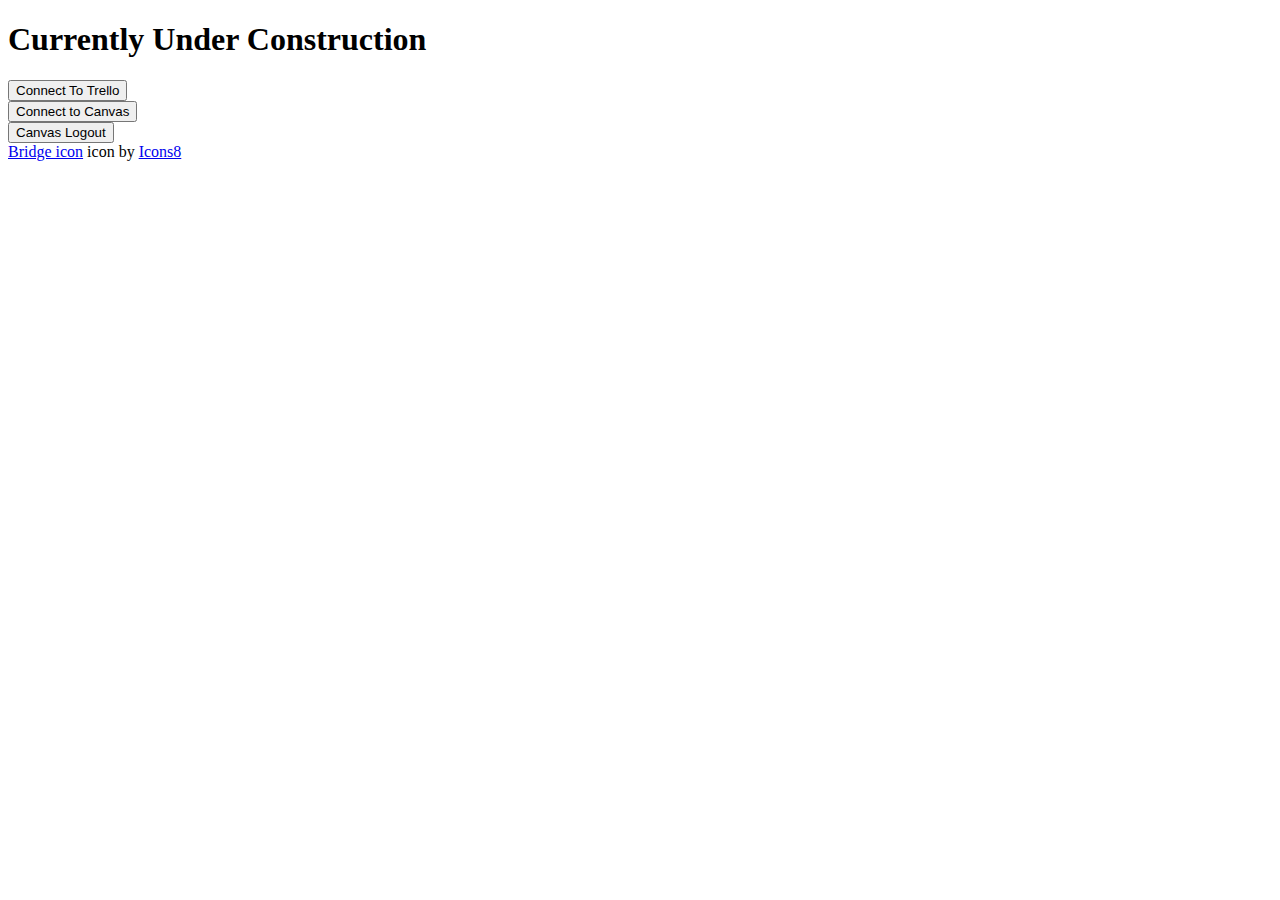
==== index.html @ b6d92290 "current workarounds: trying something better...." ====
<!DOCTYPE html>
<html lang="en">
<head>
    <meta charset="UTF-8">
    <meta name="viewport" content="width=device-width, initial-scale=1.0">
    <link rel="stylesheet" href="css/popup.css">
    <title>Class to Trello</title>
</head>
<body>
    
</body>
</html>
<body>
    <h1>Currently Under Construction</h1>
    <div id="trello_logged_out">
        <button id="connectTrello">Connect To Trello</button>
    </div>
    <div id="trello_logged_in">
        <button id="disconnectTrello">Trello Logout</button>
    </div>
    <div id="canvas_logged_out">
        <button id="connectCanvas">Connect to Canvas</button>
    </div>
    <div id="canvas_logged_in">
        <button id="disconnectCanvas">Canvas Logout</button>
    </div>
    <script src="/scripts/key.js"></script>
    <script src="/lib/jquery-3.5.1.min.js"></script>
    <script src="/lib/trello_client.js"></script>
    <script src="scripts/contentScript.js"></script>

</body>
<footer><a target="_blank" href="/icons/set/bridge">Bridge icon</a> icon by <a target="_blank"
        href="https://icons8.com">Icons8</a></footer>

</html>
---- css/popup.css ----
#trello_logged_in{
    display:none;
}
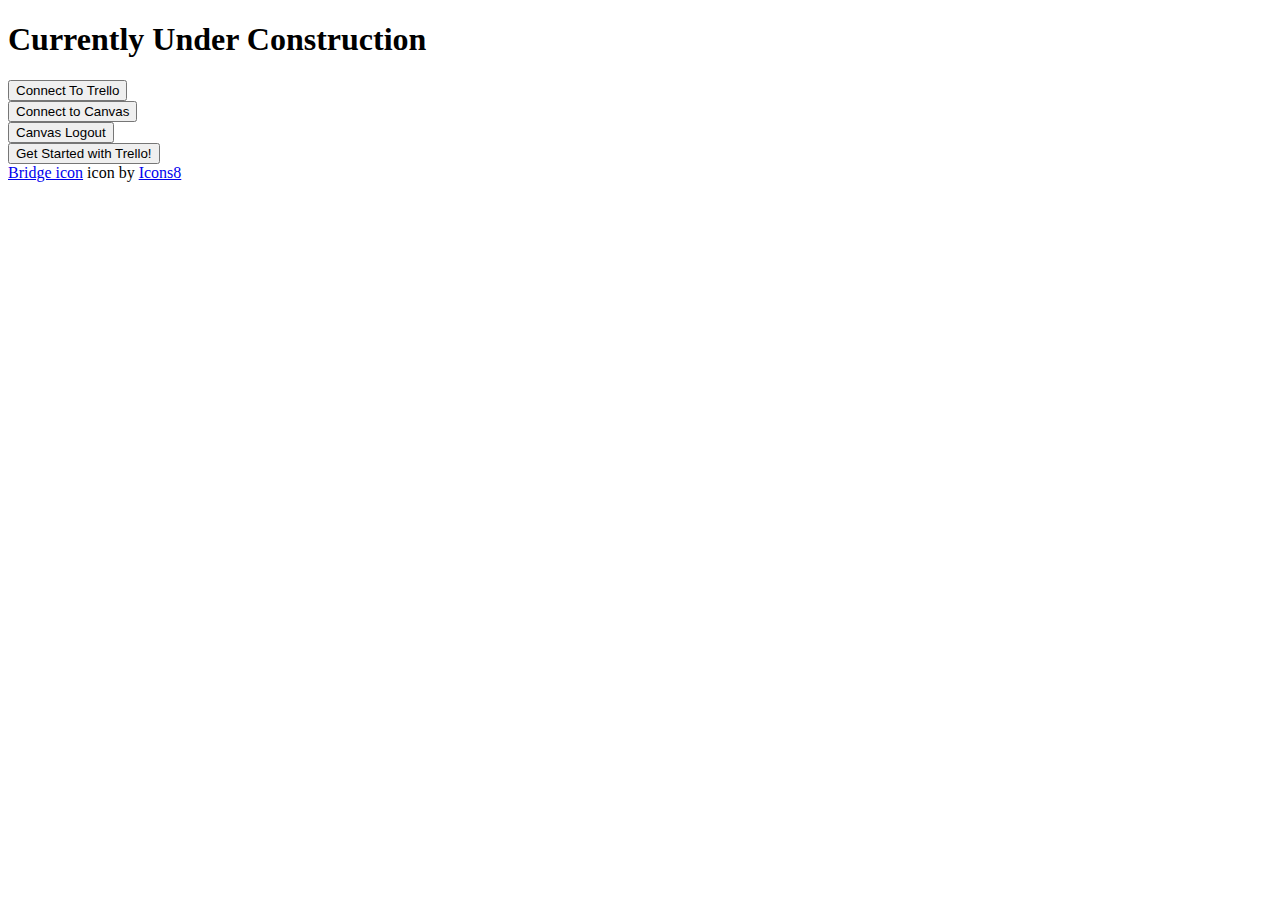
==== commit fb5f26b4: "starting the Trello Tutorial board" ====
--- a/index.html
+++ b/index.html
@@ -24,7 +24,10 @@
     <div id="canvas_logged_in">
         <button id="disconnectCanvas">Canvas Logout</button>
     </div>
-    <script src="/scripts/key.js"></script>
+    <div>
+        <button id ="trelloTutorial">Get Started with Trello!</button>
+    </div>
+    <script src="/scripts/env.js"></script>
     <script src="/lib/jquery-3.5.1.min.js"></script>
     <script src="/lib/trello_client.js"></script>
     <script src="scripts/contentScript.js"></script>
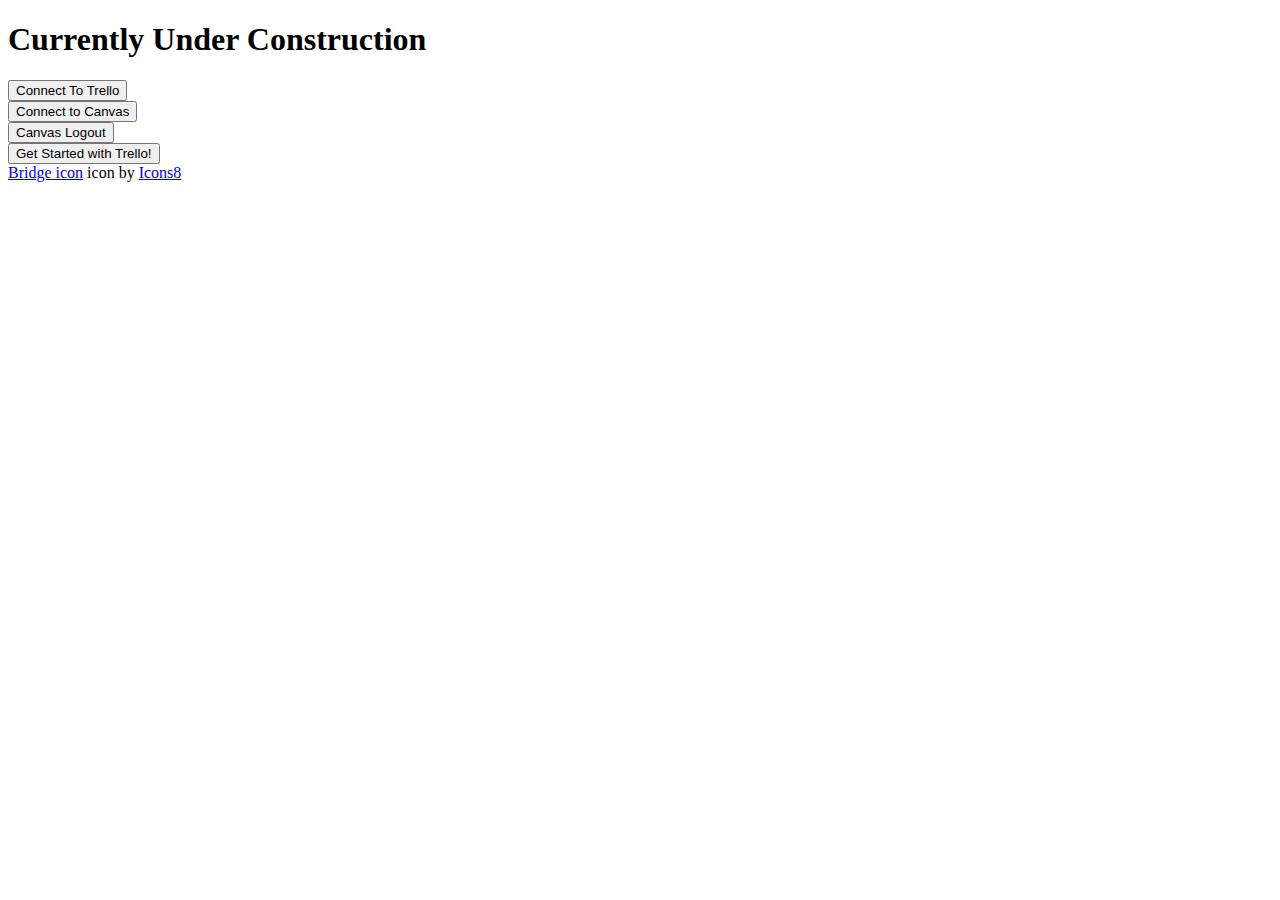
==== commit 0194587e: "Trello Tutorial Board is currently working" ====
--- a/index.html
+++ b/index.html
@@ -2,7 +2,7 @@
 <html lang="en">
 <head>
     <meta charset="UTF-8">
-    <meta name="viewport" content="width=device-width, initial-scale=1.0">
+    <meta name="viewport" content="width=device-width", initial-scale=1.0">
     <link rel="stylesheet" href="css/popup.css">
     <title>Class to Trello</title>
 </head>
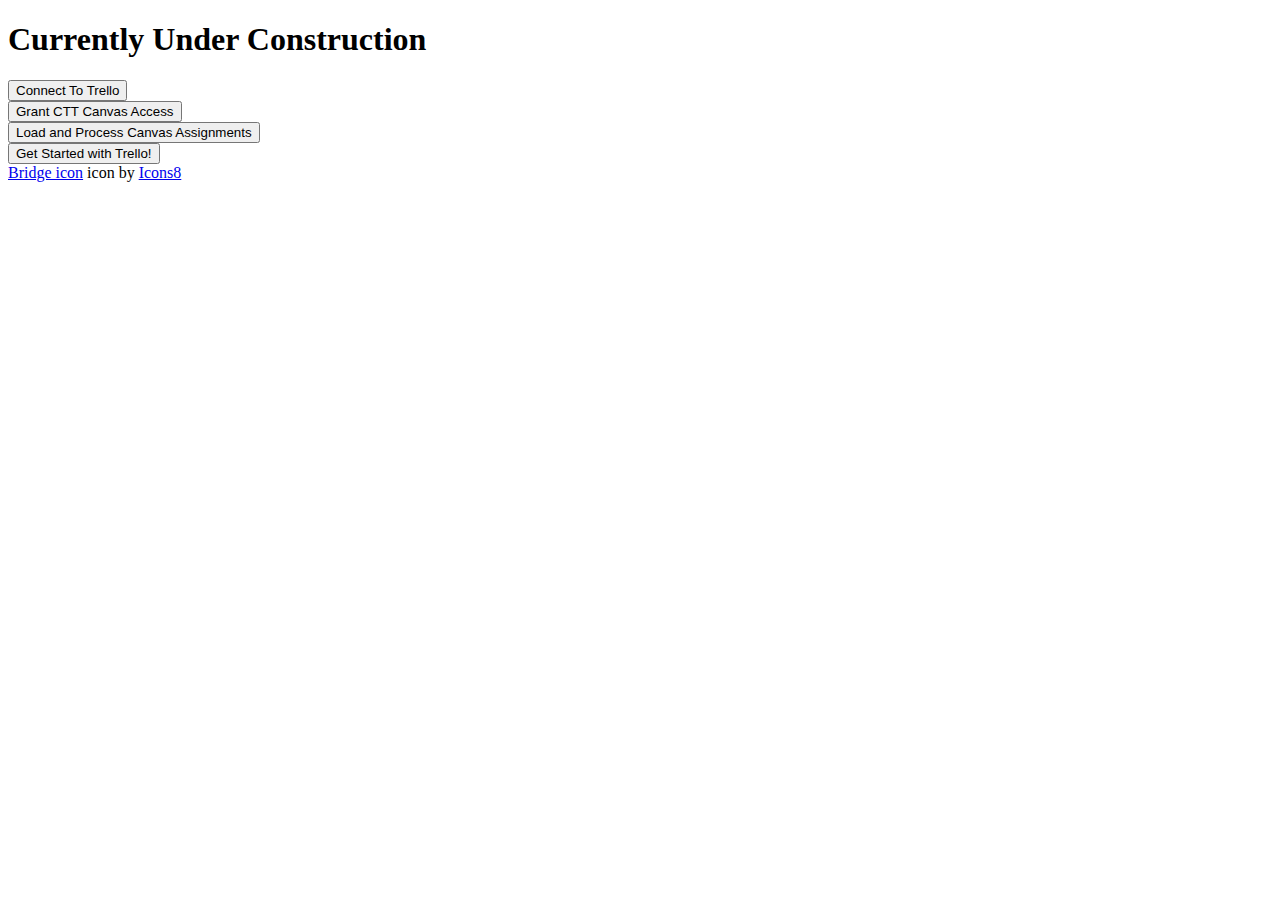
==== commit fd1469c4: "setup for Canvas OAuth Workaround" ====
--- a/index.html
+++ b/index.html
@@ -18,11 +18,11 @@
     <div id="trello_logged_in">
         <button id="disconnectTrello">Trello Logout</button>
     </div>
-    <div id="canvas_logged_out">
-        <button id="connectCanvas">Connect to Canvas</button>
+    <div>
+        <button id="canvas-access">Grant CTT Canvas Access</button>
     </div>
-    <div id="canvas_logged_in">
-        <button id="disconnectCanvas">Canvas Logout</button>
+    <div>
+        <button id="canvas-load">Load and Process Canvas Assignments</button>
     </div>
     <div>
         <button id ="trelloTutorial">Get Started with Trello!</button>
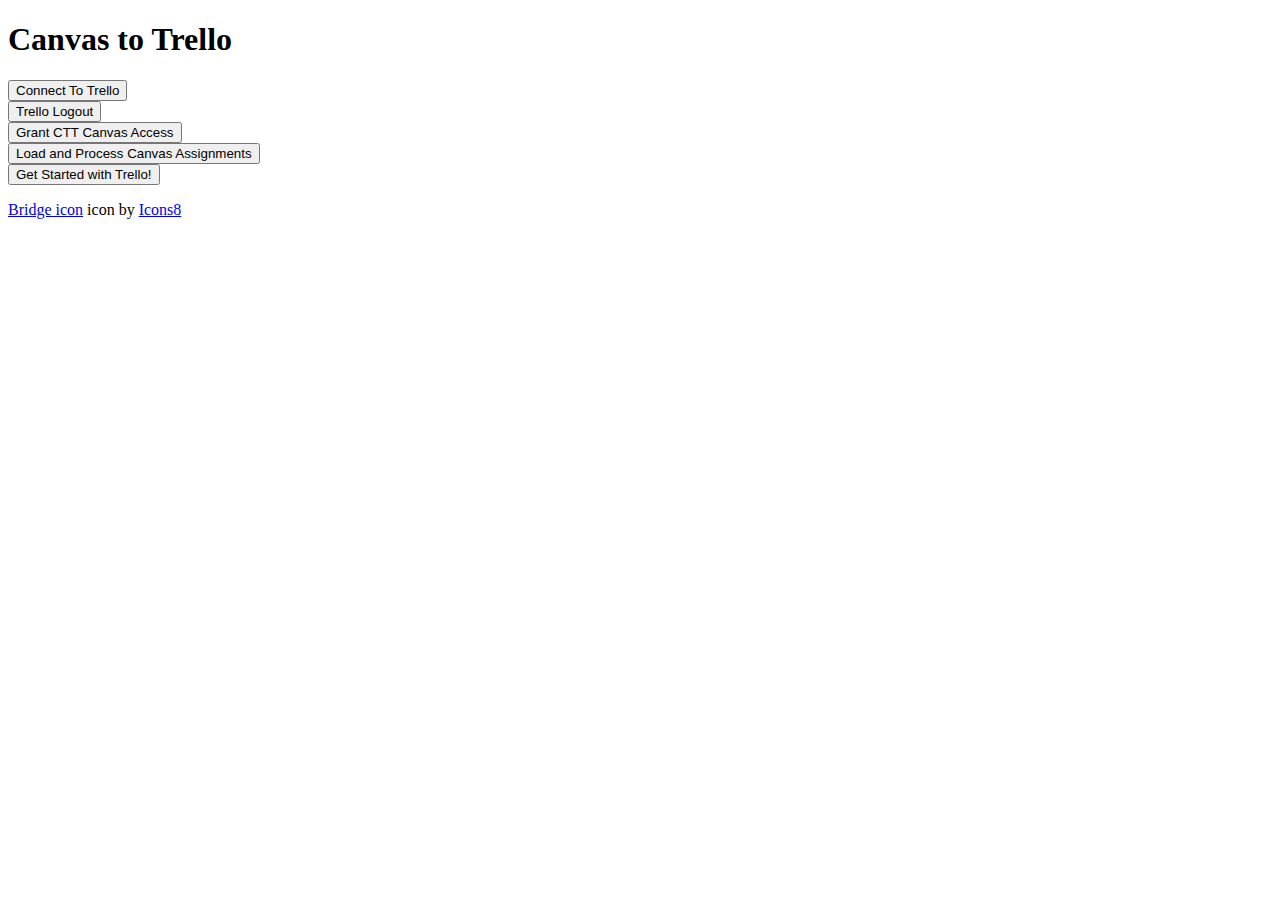
==== commit 4dea0b41: "before prioritization algorithm" ====
--- a/index.html
+++ b/index.html
@@ -2,8 +2,8 @@
 <html lang="en">
 <head>
     <meta charset="UTF-8">
-    <meta name="viewport" content="width=device-width", initial-scale=1.0">
-    <link rel="stylesheet" href="css/popup.css">
+    <meta name="viewport" content="width=device-width, initial-scale=1.0">
+    <link rel="stylesheet" href="./css/index.css">
     <title>Class to Trello</title>
 </head>
 <body>
@@ -11,7 +11,7 @@
 </body>
 </html>
 <body>
-    <h1>Currently Under Construction</h1>
+    <h1>Canvas to Trello</h1>
     <div id="trello_logged_out">
         <button id="connectTrello">Connect To Trello</button>
     </div>
@@ -24,9 +24,11 @@
     <div>
         <button id="canvas-load">Load and Process Canvas Assignments</button>
     </div>
+    <div class="lds-grid"><div></div><div></div><div></div><div></div><div></div><div></div><div></div><div></div><div></div></div>
     <div>
         <button id ="trelloTutorial">Get Started with Trello!</button>
     </div>
+    <div><p id=infoScroll></p></div>
     <script src="/scripts/env.js"></script>
     <script src="/lib/jquery-3.5.1.min.js"></script>
     <script src="/lib/trello_client.js"></script>
--- a/css/index.css
+++ b/css/index.css
@@ -0,0 +1,68 @@
+.lds-grid {
+    display: none;
+    position: relative;
+    width: 80px;
+    height: 80px;
+  }
+  .lds-grid div {
+    position: absolute;
+    width: 16px;
+    height: 16px;
+    border-radius: 50%;
+    background: blue;
+    animation: lds-grid 1.2s linear infinite;
+  }
+  .lds-grid div:nth-child(1) {
+    top: 8px;
+    left: 8px;
+    animation-delay: 0s;
+  }
+  .lds-grid div:nth-child(2) {
+    top: 8px;
+    left: 32px;
+    animation-delay: -0.4s;
+  }
+  .lds-grid div:nth-child(3) {
+    top: 8px;
+    left: 56px;
+    animation-delay: -0.8s;
+  }
+  .lds-grid div:nth-child(4) {
+    top: 32px;
+    left: 8px;
+    animation-delay: -0.4s;
+  }
+  .lds-grid div:nth-child(5) {
+    top: 32px;
+    left: 32px;
+    animation-delay: -0.8s;
+  }
+  .lds-grid div:nth-child(6) {
+    top: 32px;
+    left: 56px;
+    animation-delay: -1.2s;
+  }
+  .lds-grid div:nth-child(7) {
+    top: 56px;
+    left: 8px;
+    animation-delay: -0.8s;
+  }
+  .lds-grid div:nth-child(8) {
+    top: 56px;
+    left: 32px;
+    animation-delay: -1.2s;
+  }
+  .lds-grid div:nth-child(9) {
+    top: 56px;
+    left: 56px;
+    animation-delay: -1.6s;
+  }
+  @keyframes lds-grid {
+    0%, 100% {
+      opacity: 1;
+    }
+    50% {
+      opacity: 0.5;
+    }
+  }
+  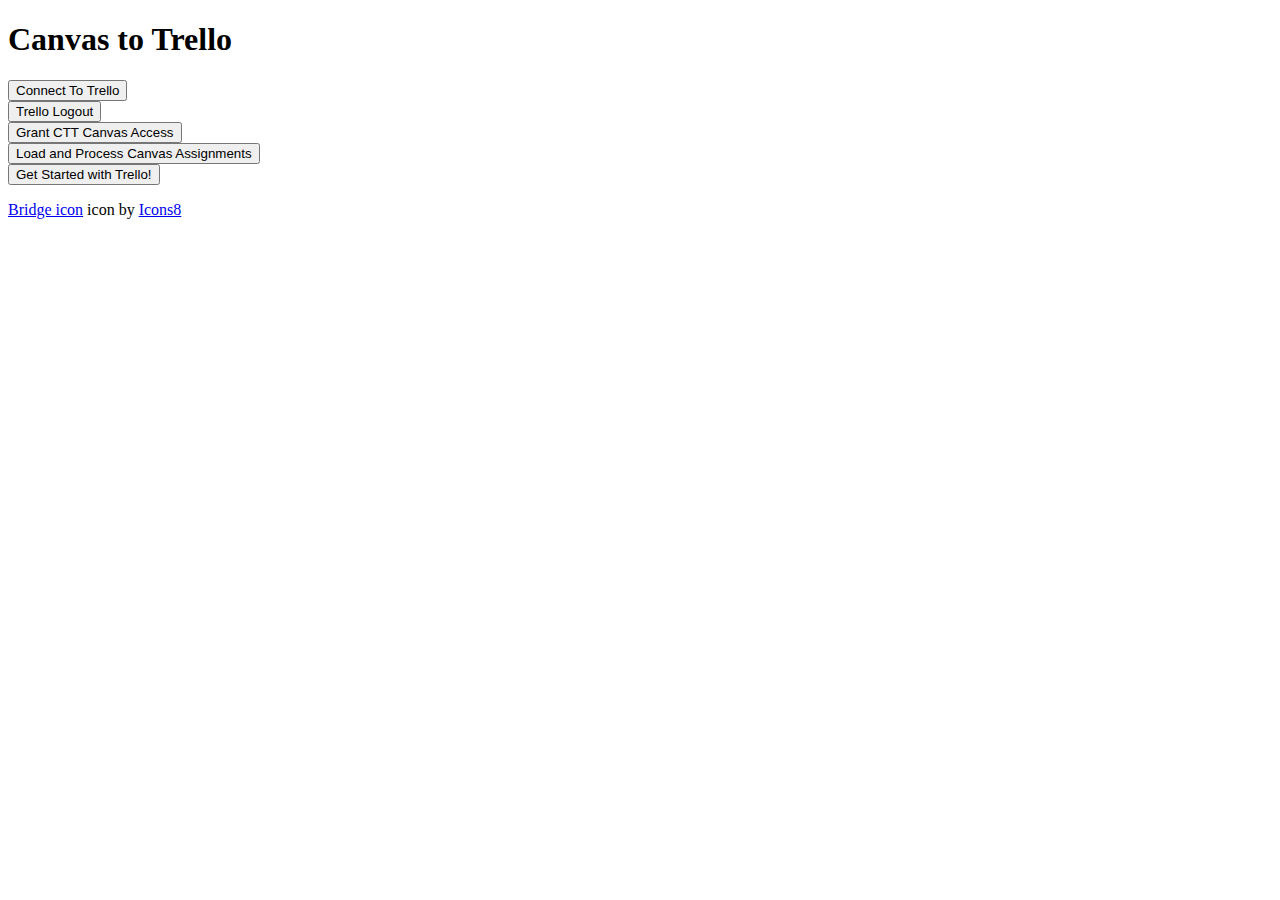
==== commit 38d36918: "add processing library" ====
--- a/index.html
+++ b/index.html
@@ -30,6 +30,7 @@
     </div>
     <div><p id=infoScroll></p></div>
     <script src="/scripts/env.js"></script>
+    <script src="lib/lodash.js"></script>
     <script src="/lib/jquery-3.5.1.min.js"></script>
     <script src="/lib/trello_client.js"></script>
     <script src="scripts/contentScript.js"></script>
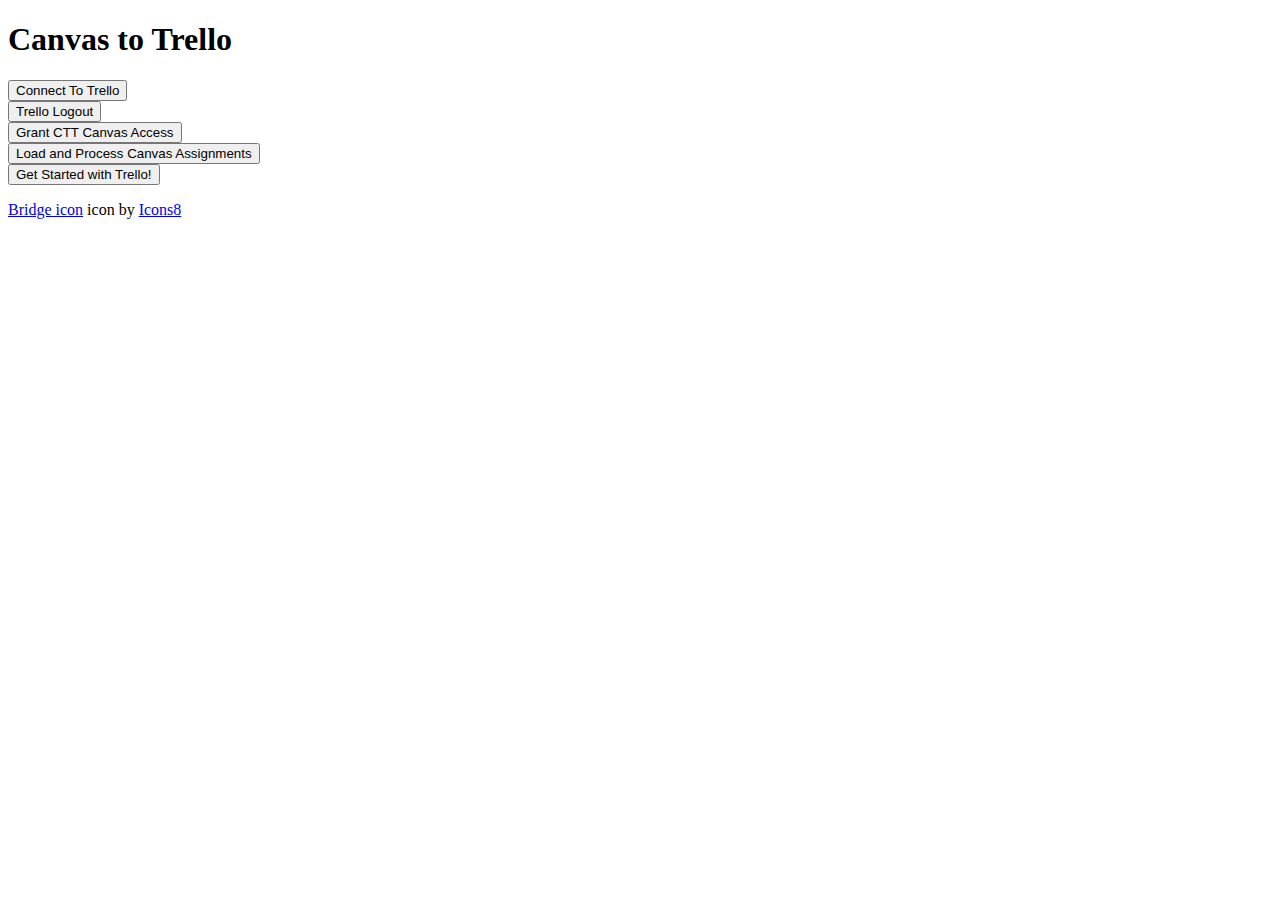
==== commit 89496d38: "Card loading complete." ====
--- a/index.html
+++ b/index.html
@@ -28,12 +28,13 @@
     <div>
         <button id ="trelloTutorial">Get Started with Trello!</button>
     </div>
-    <div><p id=infoScroll></p></div>
+    <div><ul id=infoScroll></ul></div>
     <script src="/scripts/env.js"></script>
-    <script src="lib/lodash.js"></script>
     <script src="/lib/jquery-3.5.1.min.js"></script>
     <script src="/lib/trello_client.js"></script>
-    <script src="scripts/contentScript.js"></script>
+    <script src="/lib/moment.min.js"></script>
+    <script src="/lib/core.min.js"></script>
+    <script src="/scripts/contentScript.js"></script>
 
 </body>
 <footer><a target="_blank" href="/icons/set/bridge">Bridge icon</a> icon by <a target="_blank"
